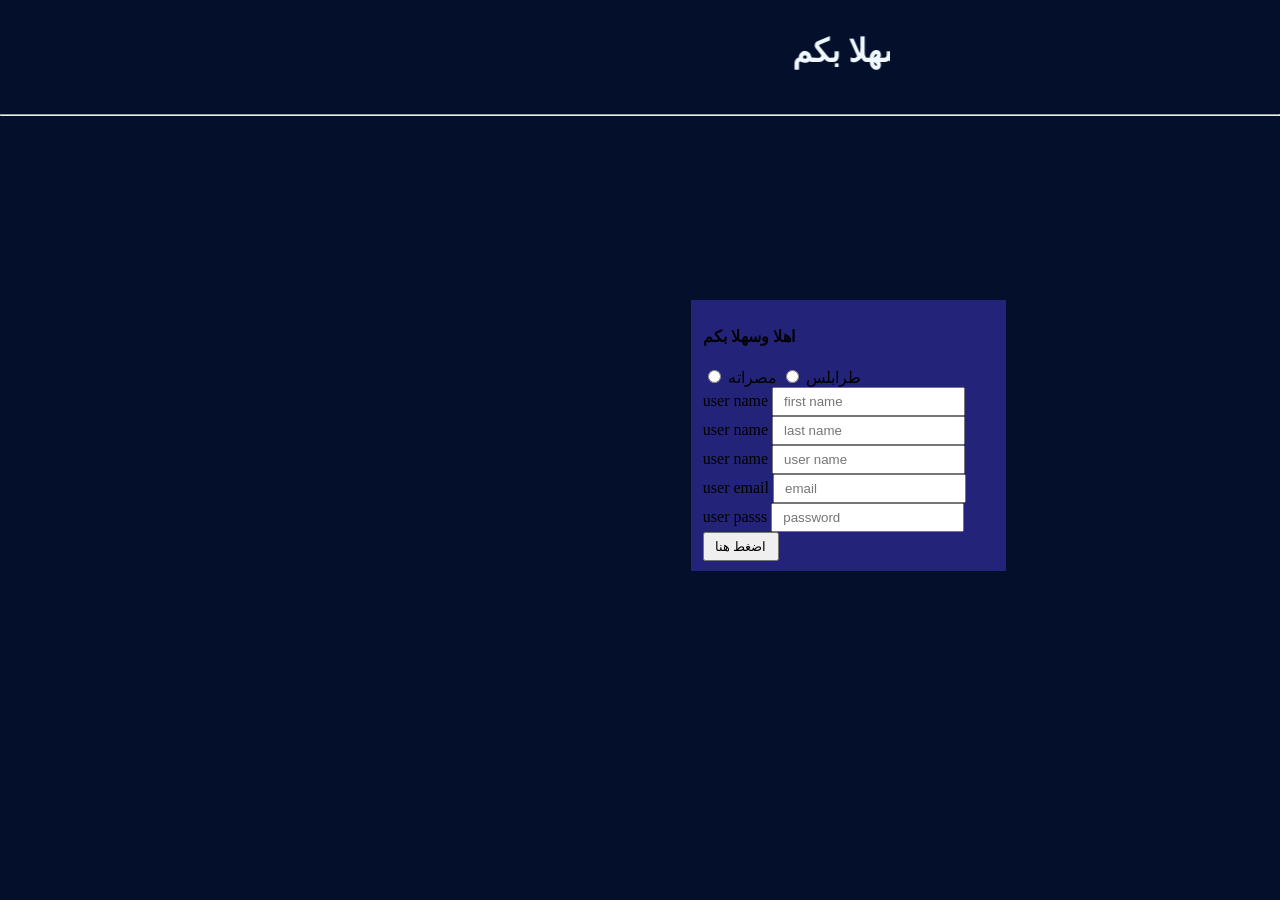
==== about us.html @ 05f8c4d0 "Add files via upload" ====
<!DOCTYPE html>
<html lang="en">
<head>
    <meta charset="UTF-8">
    <link rel="stylesheet" href="style3.css">
  <title>Programmer Emhmmed</title>
</head>
<body>

  <div class="content">
    <fieldset>
   <form >
    <div>
      <h4> اهلا وسهلا بكم </h4>
      <div>
        <input type="radio" >
        <label > طرابلس </label>
        <input type="radio" >
        <label > مصراته </label>
      </div>
      <label for="text">user name</label>
   <input  id="text" type="text" placeholder="first name" ><br>
   <label for="text1">user name</label>
   <input  id="text1" type="text" placeholder="last name" ><br>
   <label for="text2">user name</label>
   <input  id="text2" type="text" placeholder="user name" ><br>
   <label for="email">user email</label>
   <input  id="email" type="email" placeholder="email" ><br>
   <label for="pass">user passs</label>
   <input  id="pass" type="password" placeholder="password" ><br>
   <input type="submit" value="اضغط هنا">

    </div>
   
  </form>
</fieldset>
  </div>
    <img id="picture" width="300px" src="emhemed/algo/img14.png" alt="">
    <img id="picture1" width="300px" src="emhemed/algo/img14.png" alt="">
    <img id="picture2" width="300px" src="emhemed/algo/img14.png" alt="">
    <center>
      <marquee width="500" heigt="500" loop="2" >
        <h1><p>اهلا وسهلا بكم</p></h1>
        </marquee>
    </center>
    <hr>
    
</body>
</html>
---- style3.css ----
body{
    padding: 80%;
    background-color: #04102b;
    margin: 0;
    padding: 0;
    background-size: cover;
}
.content{
  position: absolute;
  top: 300px;
  right: 300px;
}
#picture {
    position: absolute;
    left: 80px ;
    top: 150px;
    z-index: 1;
 }
#picture1 {
        position: absolute;
        left: 150px ;
        top: 200px;
        z-index: 2;
} 
#picture2 {
            position: absolute;
            left: 200px ;
            top: 300px;
            z-index: 3;
}
fieldset{
  background-color: rgb(35, 35, 122);
  width: 100%;
  height: 100%;
  border:none ;
}
fieldset input{
 padding: 5px 10px;
}
p{
  color: aliceblue;
}
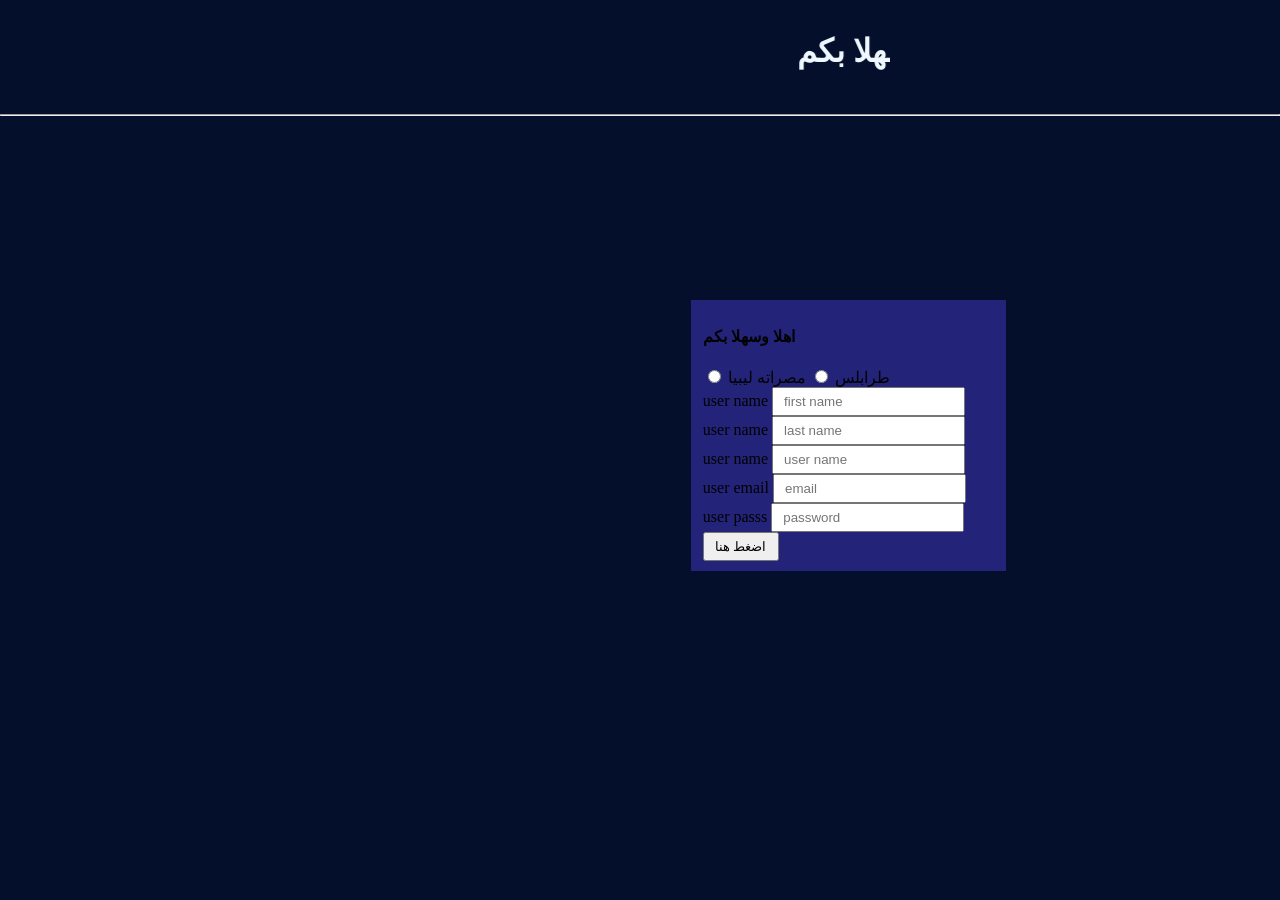
==== commit a4d35bc9: "update1" ====
--- a/about us.html
+++ b/about us.html
@@ -16,7 +16,7 @@
         <input type="radio" >
         <label > طرابلس </label>
         <input type="radio" >
-        <label > مصراته </label>
+        <label > مصراته ليبيا</label>
       </div>
       <label for="text">user name</label>
    <input  id="text" type="text" placeholder="first name" ><br>
